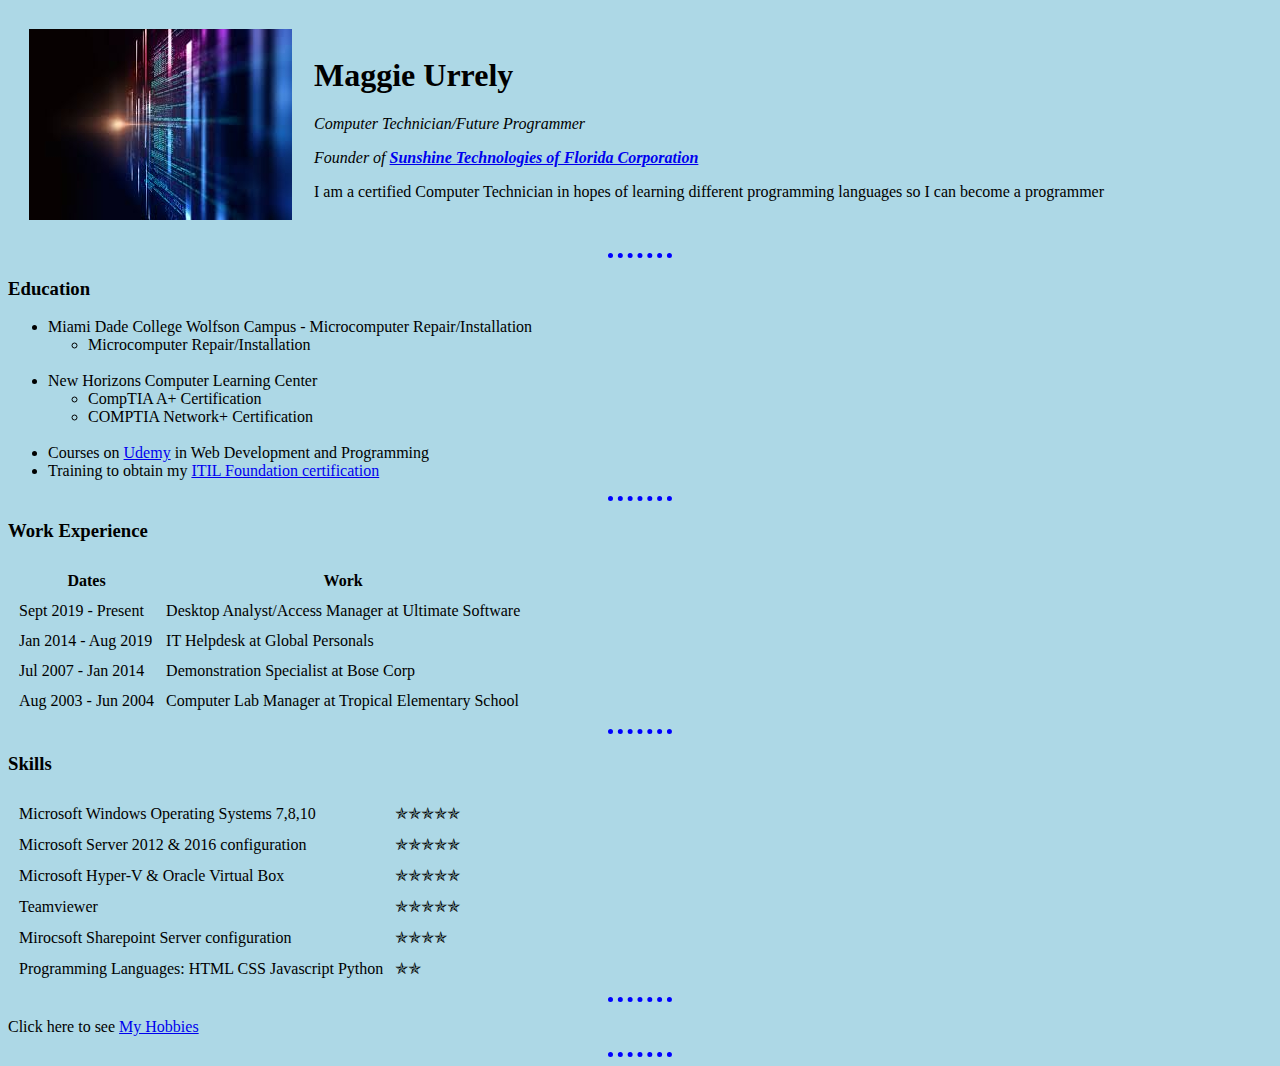
==== index.html @ a0b11c6c "Add additional cv website files" ====
<!DOCTYPE html>
<html lang="en" dir="ltr">

<head>
  <meta charset="utf-8">
  <title>✵Maggie's Personal Site</title>

<style>

  body {

    background-color:lightblue;
  }

  hr {

    border-style:none;
    border-top:dotted;
    border-color:blue;
    border-width:5px;
    width:5%;
  }
</style>
</head>

<body>
  <table cellspacing=20px>
    <tr>
      <td><img src="computers.jpg" alt=""></td>
      <td>  <h1>Maggie Urrely</h1>
        <p><em>Computer Technician/Future Programmer</em></p>
        <p><em>Founder of <strong><a href="https://www.facebook.com/stech19/?modal=admin_todo_tour">Sunshine Technologies of Florida Corporation</a></strong></em></p>
        <p>I am a certified Computer Technician in hopes of learning different programming languages so I can become a programmer</p></td>
    </tr>
  </table>

<hr size=3>
<h3>Education</h3>
<ul>
  <li>Miami Dade College Wolfson Campus - Microcomputer Repair/Installation</li>
  <ul>
    <li>Microcomputer Repair/Installation</li>
  </ul>
  <br>
  <li>New Horizons Computer Learning Center</li>
  <ul>
    <li>CompTIA A+ Certification</li>
    <li>COMPTIA Network+ Certification</li>
  </ul>
  <br>
  <li>Courses on <a href="https://www.udemy.com">Udemy</a> in Web Development and Programming</li>
  <li>Training to obtain my <a href="https://www.axelos.com/best-practice-solutions/itil">ITIL Foundation certification</a></li>
</ul>
</ol>
<hr>
  <h3>Work Experience</h3>
  <table cellspacing=10px>
    <thead>
      <tr>
        <th>Dates</th>
        <th>Work</th>
      </tr>
    </thead>
    <tbody>
      <tr>
        <td>Sept 2019 - Present</td>
        <td> Desktop Analyst/Access Manager at Ultimate Software</td>
      </tr>
      <tr>
        <td>Jan 2014 - Aug 2019</td>
        <td>IT Helpdesk at Global Personals</td>
      </tr>
      <tr>
        <td>Jul 2007 - Jan 2014</td>
        <td>Demonstration Specialist at Bose Corp</td>
      </tr>
      <tr>
        <td>Aug 2003 - Jun 2004</td>
        <td>Computer Lab Manager at Tropical Elementary School</td>
      </tr>
    </tbody>

  </table>
  <hr>
  <h3>Skills</h3>
  <table cellspacing=10px>
    <tr>
      <td>Microsoft Windows Operating Systems 7,8,10</td>
      <td>✯✯✯✯✯</td>
    </tr>
    <tr>
      <td>Microsoft Server 2012 & 2016 configuration</td>
      <td>✯✯✯✯✯</td>
    </tr>
    <tr>
      <td>Microsoft Hyper-V & Oracle Virtual Box </td>
      <td>✯✯✯✯✯</td>
    </tr>
    <tr>
      <td>Teamviewer</td>
      <td>✯✯✯✯✯</td>
    </tr>
    <tr>
      <td>Mirocsoft Sharepoint Server configuration</td>
      <td>✯✯✯✯</td>
    </tr>
    <tr>
      <td>Programming Languages: HTML CSS Javascript Python</td>
      <td>✯✯</td>
    </tr>

  </table>
<hr>
<p>Click here to see <a href="My Hobbies.html">My Hobbies</a></p>
<hr size=3>

</body>
</html>
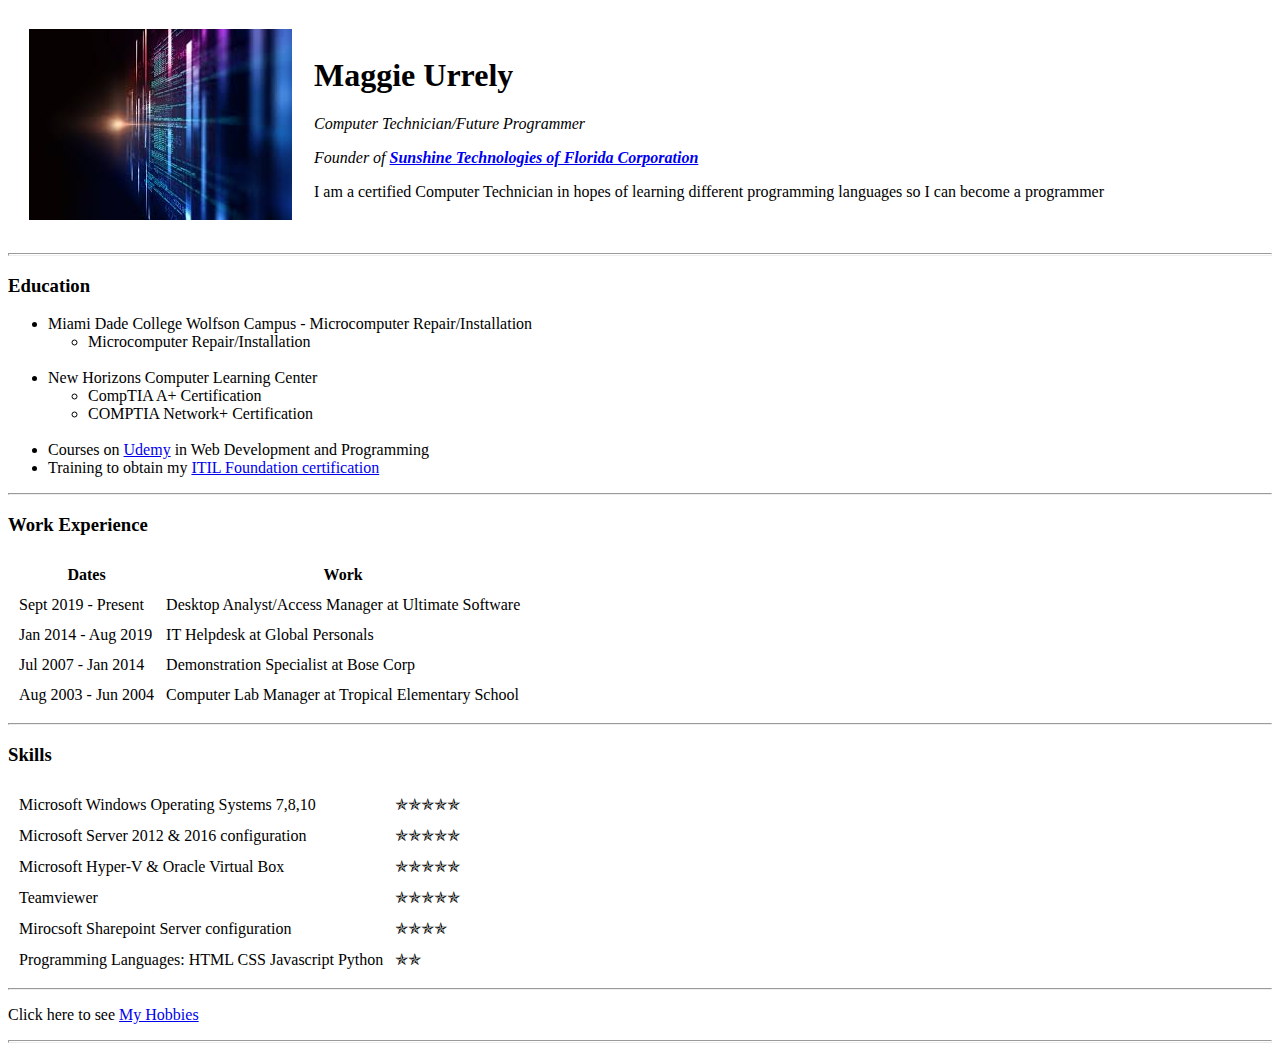
==== commit 09ad3377: "Update index.html" ====
--- a/index.html
+++ b/index.html
@@ -4,23 +4,7 @@
 <head>
   <meta charset="utf-8">
   <title>✵Maggie's Personal Site</title>
-
-<style>
-
-  body {
-
-    background-color:lightblue;
-  }
-
-  hr {
-
-    border-style:none;
-    border-top:dotted;
-    border-color:blue;
-    border-width:5px;
-    width:5%;
-  }
-</style>
+<link rel="stylesheet" href="css/styles.css">
 </head>
 
 <body>
